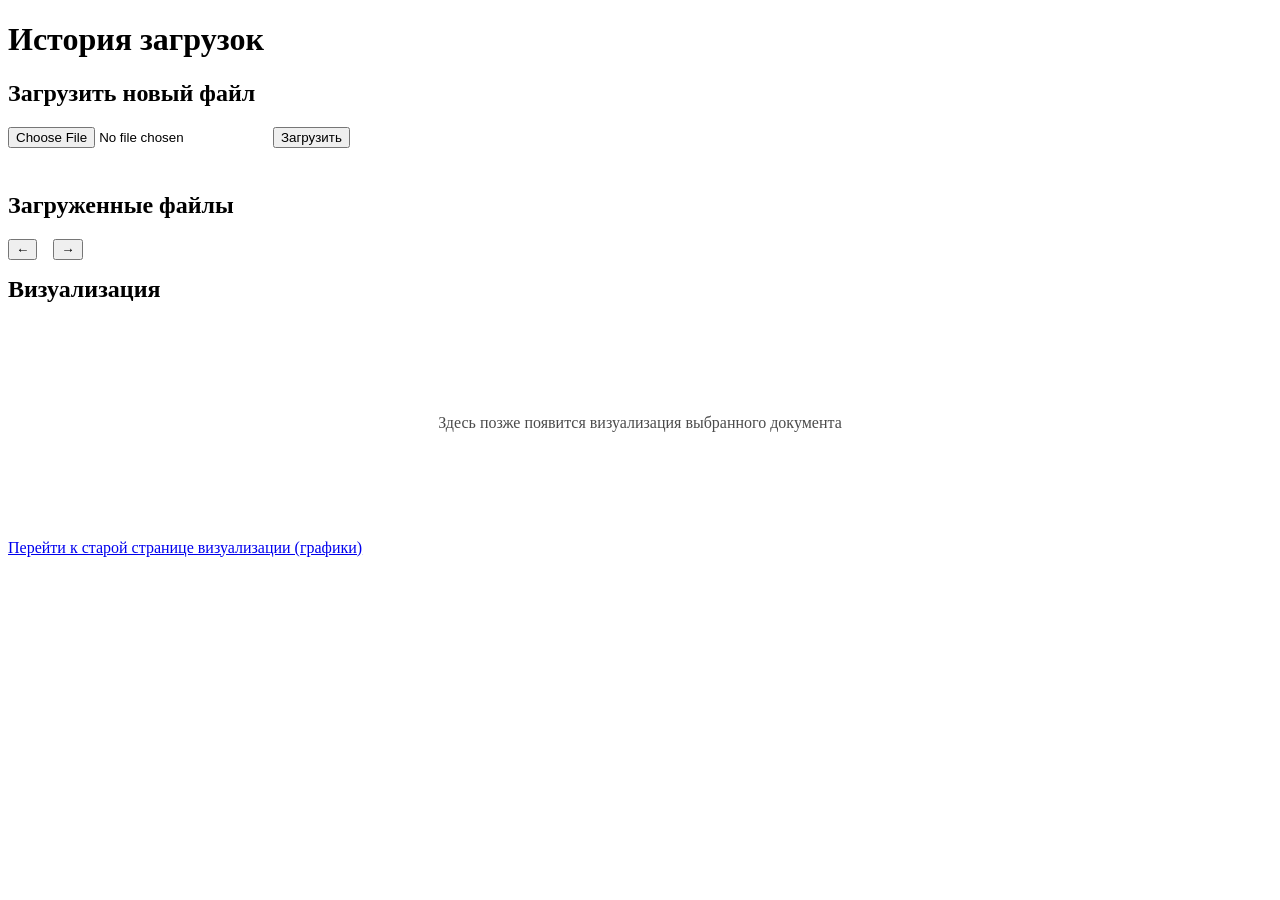
==== escalop-app/src/main/resources/static/visualization.html @ 8b3c3fed "part3" ====
<!DOCTYPE html>
<html lang="ru">
<head>
    <meta charset="UTF-8" />
    <title>История загрузок и визуализация</title>

    <link rel="stylesheet" href="/static/styles.css" />
</head>
<body>

<div class="app-root">
    <h1 class="title">История загрузок</h1>

    <!-- Блок загрузки нового файла -->
    <div class="form-card" style="margin-bottom: 16px;">
        <h2 style="margin-top: 0;">Загрузить новый файл</h2>

        <input type="file" id="fileInput" />
        <button id="uploadButton" class="button" style="margin-left: 8px;">
            Загрузить
        </button>

        <p id="uploadStatus" style="margin-top: 8px; min-height: 20px;"></p>
    </div>

    <!-- Список загруженных файлов + пагинация -->
    <div class="controls-card" style="margin-bottom: 16px;">
        <h2 style="margin-top: 0;">Загруженные файлы</h2>

        <div id="uploadsList"></div>

        <div style="display: flex; align-items: center; margin-top: 12px; gap: 8px;">
            <button id="prevPage" class="button">←</button>
            <span id="pageInfo"></span>
            <button id="nextPage" class="button">→</button>
        </div>
    </div>

    <!-- Окно визуализации (пока пустое) -->
    <div class="chart-card">
        <h2 style="margin-top: 0;">Визуализация</h2>
        <div id="visualizationPanel" style="min-height: 200px; display: flex; align-items: center; justify-content: center; opacity: 0.7;">
            Здесь позже появится визуализация выбранного документа
        </div>
    </div>

    <!-- Ссылка на старую визуализацию (если нужно) -->
    <div style="margin-top: 16px;">
        <a href="/visualization2">Перейти к старой странице визуализации (графики)</a>
    </div>
</div>
<script src="/static/visualization.js"></script>


<script>
    window.addEventListener("load", () => {
        console.log("inline init: calling loadUploadHistory()");
        if (typeof loadUploadHistory === "function") {
            loadUploadHistory().catch((err) => {
                console.error("loadUploadHistory failed from inline script", err);
                const el = document.getElementById("uploadsList");
                if (el) {
                    el.textContent = "Ошибка при загрузке истории.";
                }
            });
        } else {
            console.error("loadUploadHistory is not defined");
        }
    });
</script>

</body>
</html>
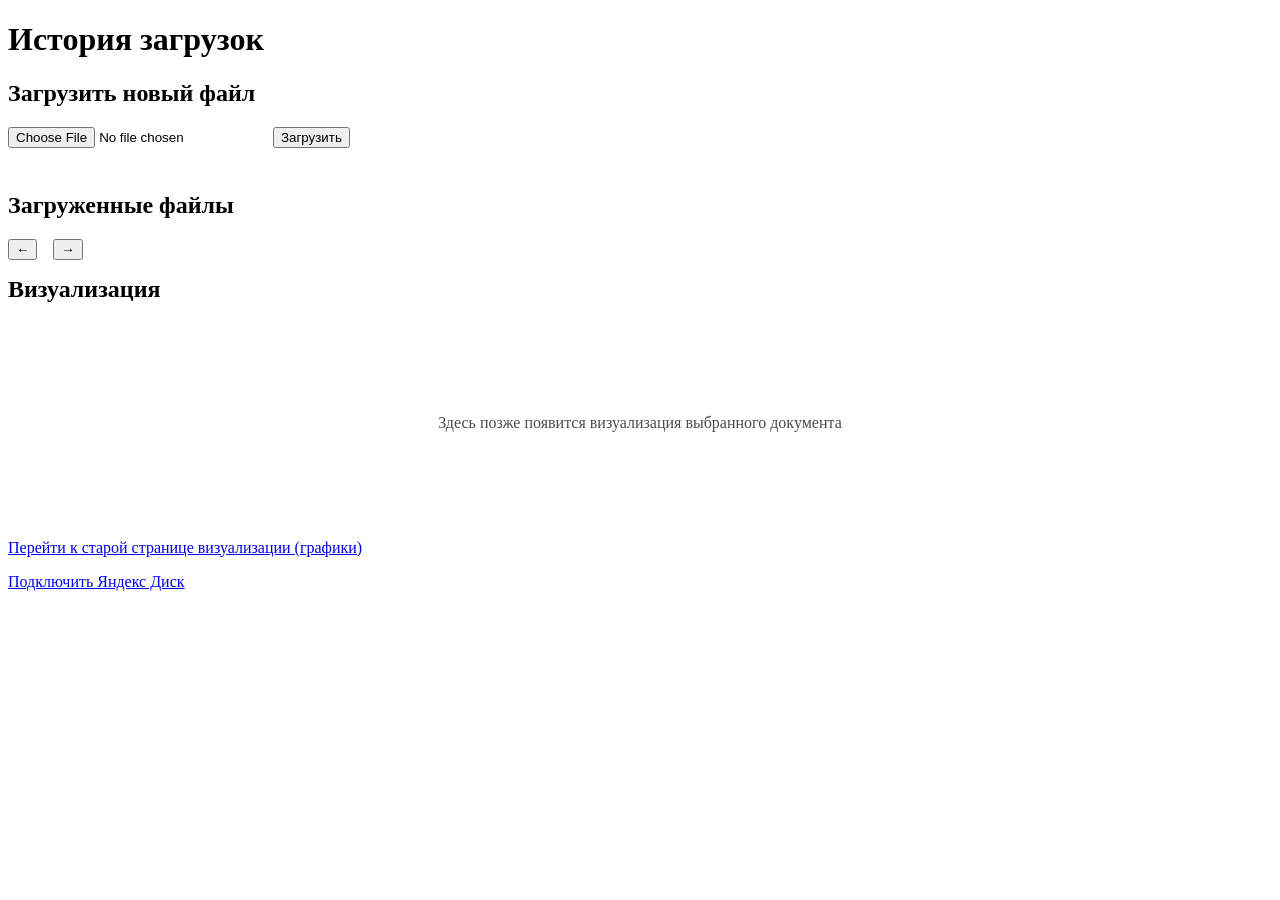
==== commit c0cad460: "ya-disk: fix token" ====
--- a/escalop-app/src/main/resources/static/visualization.html
+++ b/escalop-app/src/main/resources/static/visualization.html
@@ -48,6 +48,9 @@
     <div style="margin-top: 16px;">
         <a href="/visualization2">Перейти к старой странице визуализации (графики)</a>
     </div>
+    <div style="margin-top: 16px;">
+        <a href="/oauth/yandex/start">Подключить Яндекс Диск</a>
+    </div>
 </div>
 <script src="/static/visualization.js"></script>
 
